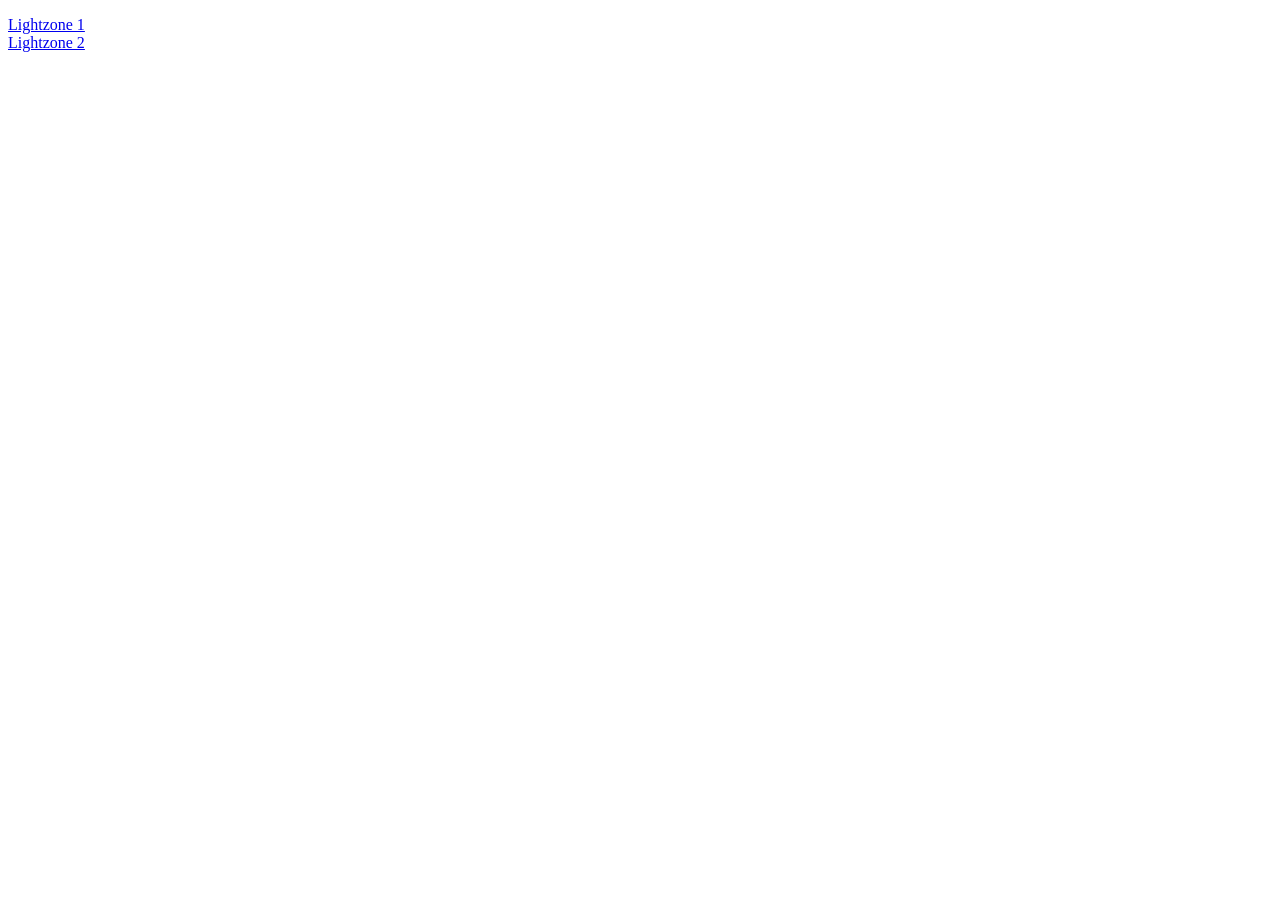
==== index.html @ 8ae8be41 "加个这个" ====
<!DOCTYPE html>
<html>
<head>
    <meta charset="UTF-8">
    <title>Links</title>
    <style>
        ul {
            list-style: none;
            padding-left: 0;
        }
    </style>
</head>
<body>

<ul id="list"></ul>

<script>
    const links = [
        { name: "Lightzone 2", url: "./Lightzone/2/lightzone.html" },
        { name: "Lightzone 1", url: "./Lightzone/1/index.html" }
    ];

    links.sort((a, b) => a.name.localeCompare(b.name));

    const list = document.getElementById("list");

    links.forEach(link => {
        const li = document.createElement("li");
        const a = document.createElement("a");
        a.href = link.url;
        a.textContent = link.name;
        li.appendChild(a);
        list.appendChild(li);
    });
</script>

</body>
</html>
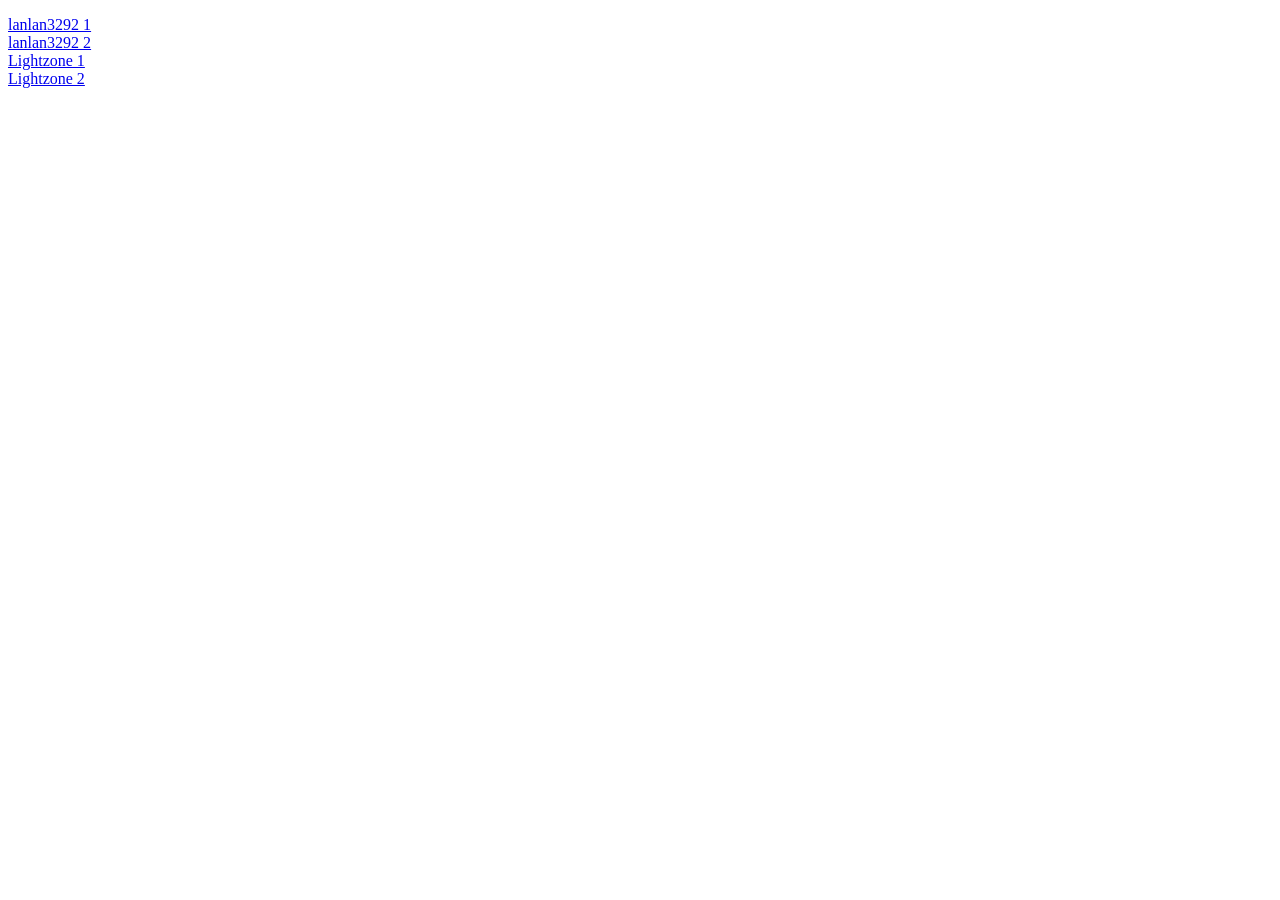
==== commit c41d61c8: "1" ====
--- a/index.html
+++ b/index.html
@@ -17,7 +17,9 @@
 <script>
     const links = [
         { name: "Lightzone 2", url: "./Lightzone/2/lightzone.html" },
-        { name: "Lightzone 1", url: "./Lightzone/1/index.html" }
+        { name: "Lightzone 1", url: "./Lightzone/1/index.html" },
+        { name: "lanlan3292 1", url: "./lanlan3292/1/index.html" },
+        { name: "lanlan3292 2", url: "./lanlan3292/2/index.html" }
     ];
 
     links.sort((a, b) => a.name.localeCompare(b.name));
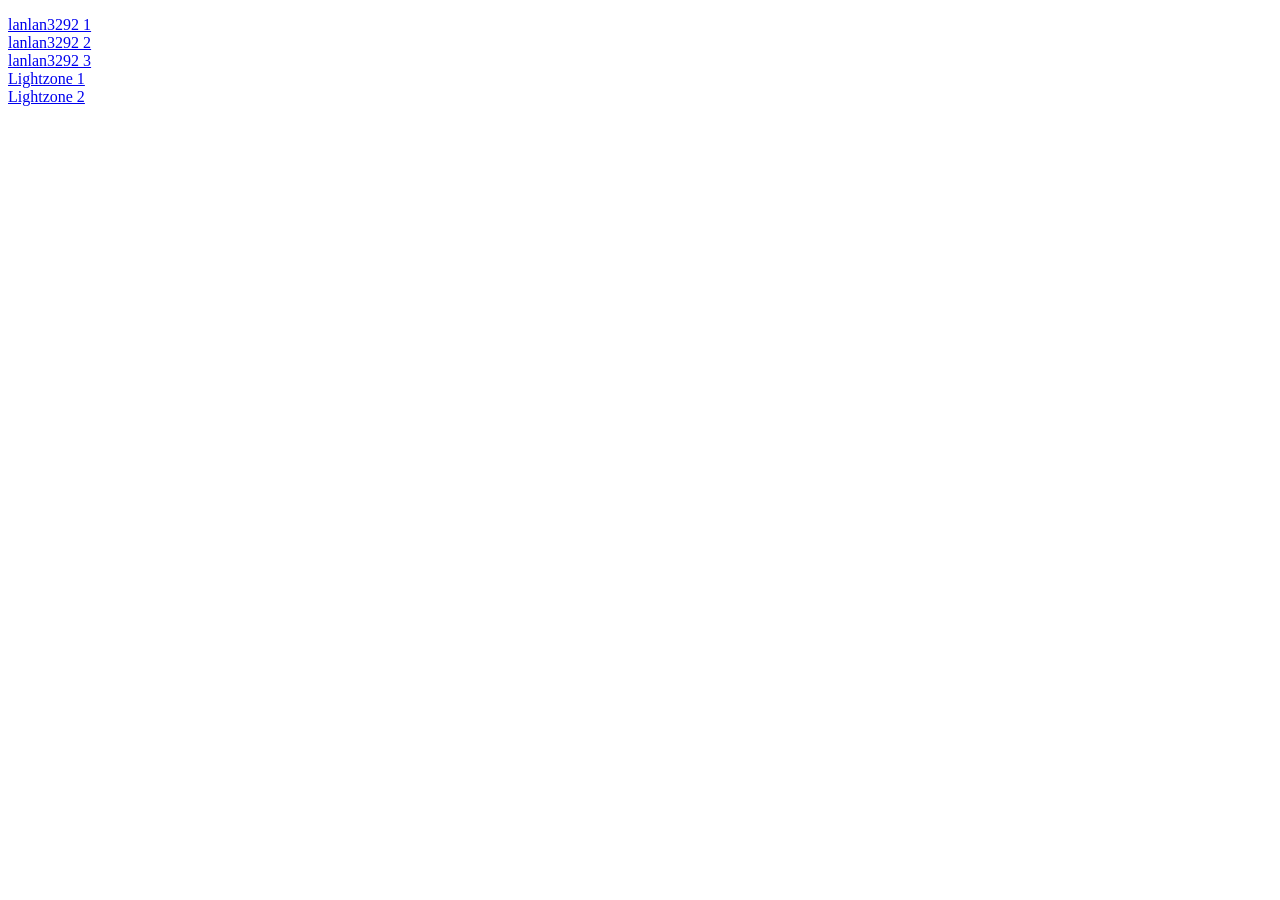
==== commit 9b615b53: "3" ====
--- a/index.html
+++ b/index.html
@@ -19,7 +19,8 @@
         { name: "Lightzone 2", url: "./Lightzone/2/lightzone.html" },
         { name: "Lightzone 1", url: "./Lightzone/1/index.html" },
         { name: "lanlan3292 1", url: "./lanlan3292/1/index.html" },
-        { name: "lanlan3292 2", url: "./lanlan3292/2/index.html" }
+        { name: "lanlan3292 2", url: "./lanlan3292/2/index.html" },
+        { name: "lanlan3292 3", url: "./lanlan3292/3/index.html" }
     ];
 
     links.sort((a, b) => a.name.localeCompare(b.name));
